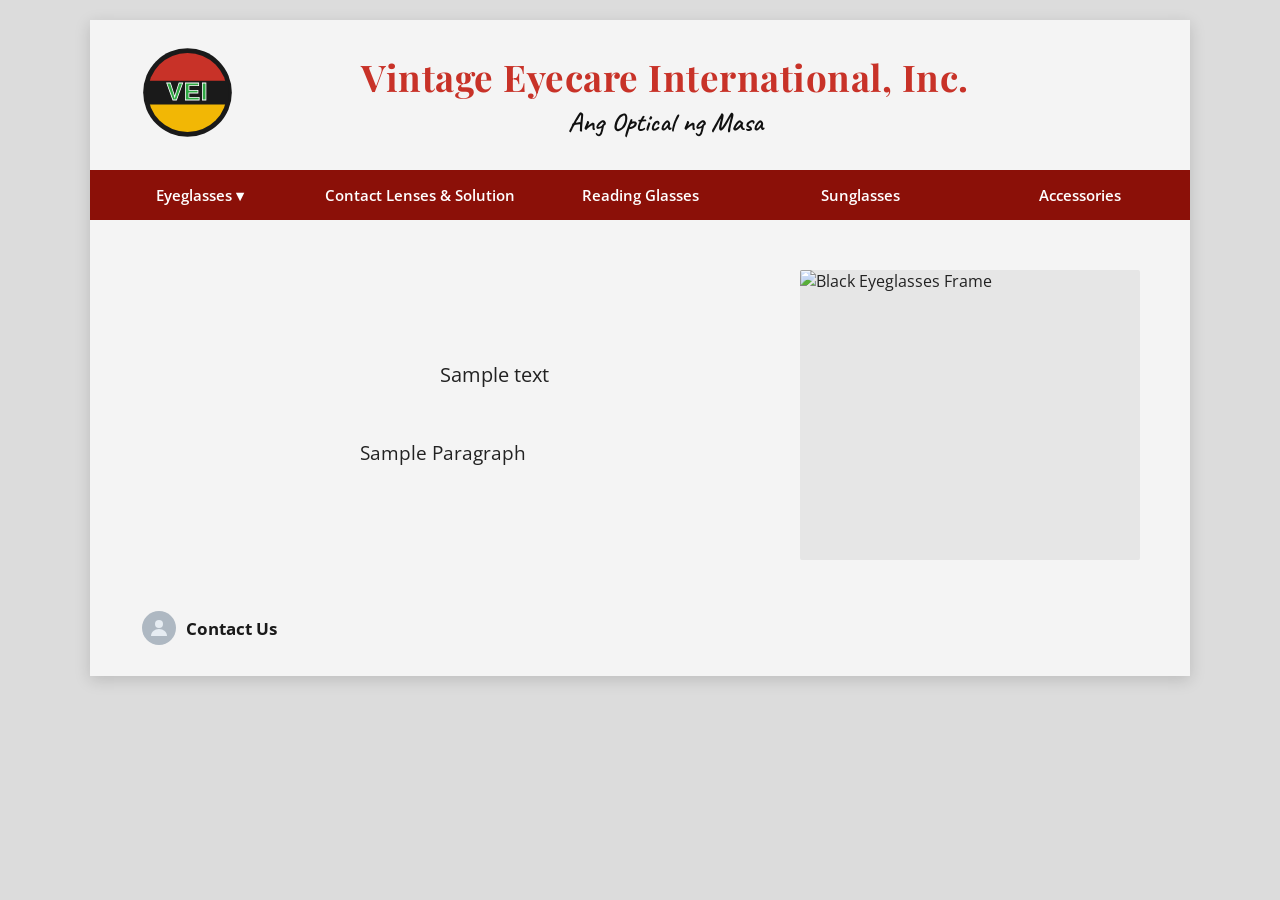
==== index.html @ 4217aa50 "Add files via upload" ====
<!DOCTYPE html>
<html lang="en">
<head>
    <meta charset="UTF-8">
    <meta name="viewport" content="width=device-width, initial-scale=1.0">
    <title>Vintage Eyecare International, Inc. | Ang Optical ng Masa</title>
    <link rel="preconnect" href="https://fonts.googleapis.com">
    <link rel="preconnect" href="https://fonts.gstatic.com" crossorigin>
    <link href="https://fonts.googleapis.com/css2?family=Caveat:wght@600&family=Playfair+Display:wght@700&family=Open+Sans:wght@400;600;700&display=swap" rel="stylesheet">
    <link rel="stylesheet" href="styles.css">
</head>
<body>

    <div class="page-wrapper">
        <!-- Header -->
        <header>
            <div class="logo-container">
                <svg width="95" height="95" viewBox="0 0 120 120" xmlns="http://www.w3.org/2000/svg">
                    <circle cx="60" cy="60" r="56" fill="#1a1a1a" />
                    <path d="M 10 60 A 50 50 0 0 1 110 60 Z" fill="#c83228" />
                    <path d="M 10 60 A 50 50 0 0 0 110 60 Z" fill="#f2b705" />
                    <rect x="8" y="45" width="104" height="30" fill="#1a1a1a" rx="4" />
                    <text x="60" y="69" font-family="Arial Black, Impact, sans-serif" font-weight="900" font-size="31" fill="#2ea843" stroke="#ffffff" stroke-width="1" text-anchor="middle" letter-spacing="1">VEI</text>
                </svg>
            </div>

            <div class="brand-titles">
                <h1>Vintage Eyecare International, Inc.</h1>
                <p class="tagline">Ang Optical ng Masa</p>
            </div>
        </header>

        <!-- Primary Navigation Bar -->
        <nav>
            <ul class="nav-menu">
                <li class="nav-item">
                    <!-- Hidden Checkbox Toggle -->
                    <input type="checkbox" id="eyeglasses-toggle" class="dropdown-checkbox">
                    <!-- Label acts as the clickable Nav Link -->
                    <label for="eyeglasses-toggle" class="nav-link dropdown-label">Eyeglasses ▾</label>
                    
                    <!-- Click-to-Toggle Dropdown Menu -->
                    <ul class="dropdown-menu">
                        <li><a href="#rectangle">Rectangle</a></li>
                        <li><a href="#square">Square</a></li>
                        <li><a href="#round">Round</a></li>
                        <li><a href="#aviator">Aviator</a></li>
                        <li><a href="#cateye">Cateye</a></li>
                        <li><a href="#geometric">Geometric</a></li>
                    </ul>
                </li>
                <li class="nav-item"><a href="#contact-lenses" class="nav-link">Contact Lenses &amp; Solution</a></li>
                <li class="nav-item"><a href="#reading-glasses" class="nav-link">Reading Glasses</a></li>
                <li class="nav-item"><a href="#sunglasses" class="nav-link">Sunglasses</a></li>
                <li class="nav-item"><a href="#accessories" class="nav-link">Accessories</a></li>
            </ul>
        </nav>

        <!-- Main Content Area -->
        <main>
            <div class="content-text">
                <h2>Sample text</h2>
                <p>Sample Paragraph</p>
            </div>

            <div class="product-showcase">
                <img src="https://images.unsplash.com/photo-1574258495973-f010dfbb5371?auto=format&fit=crop&w=600&q=80" alt="Black Eyeglasses Frame">
            </div>
        </main>

        <!-- Footer -->
        <footer>
            <a href="#contact" class="contact-btn">
                <span class="user-avatar-icon">
                    <svg width="24" height="24" viewBox="0 0 24 24" fill="#e6ecf2" xmlns="http://www.w3.org/2000/svg">
                        <circle cx="12" cy="8" r="4"/>
                        <path d="M4 20c0-4 3.6-7 8-7s8 3 8 7"/>
                    </svg>
                </span>
                Contact Us
            </a>
        </footer>
    </div>

</body>
</html>
---- styles.css ----
* {
    margin: 0;
    padding: 0;
    box-sizing: border-box;
}
body {
    background-color: #dcdcdc;
    font-family: 'Open Sans', sans-serif;
    display: flex;
    justify-content: center;
    padding: 20px;
    color: #222;
}
.page-wrapper {
    width: 100%;
    max-width: 1100px;
    background-color: #f4f4f4;
    box-shadow: 0 4px 15px rgba(0, 0, 0, 0.15);
    display: flex;
    flex-direction: column;
    min-height: 650px;
}
header {
    display: flex;
    align-items: center;
    padding: 25px 50px;
    background-color: #f4f4f4;
}
.logo-container {
    flex-shrink: 0;
    margin-right: 45px;
}
.brand-titles {
    text-align: center;
    flex-grow: 1;
    padding-right: 90px;
}
.brand-titles h1 {
    font-family: 'Playfair Display', Georgia, serif;
    color: #c83228;
    font-size: 2.3rem;
    font-weight: 700;
    letter-spacing: 0.5px;
    margin-bottom: 4px;
}
.brand-titles .tagline {
    font-family: 'Caveat', cursive;
    color: #111;
    font-size: 1.7rem;
    font-weight: 600;
}
nav {
    background-color: #8b1008;
    width: 100%;
}
.nav-menu {
    list-style: none;
    display: flex;
    justify-content: space-around;
    align-items: center;
}
.nav-item {
    position: relative;
    flex: 1;
    text-align: center;
}
.nav-link {
    display: block;
    padding: 15px 10px;
    color: #ffffff;
    text-decoration: none;
    font-weight: 600;
    font-size: 0.95rem;
    transition: background-color 0.2s ease;
}
.nav-link:hover {
    background-color: #6e0c06;
}
.dropdown-checkbox {
    display: none; 
}
.dropdown-label {
    cursor: pointer;
    user-select: none; 
}
.dropdown-menu {
    list-style: none;
    position: absolute;
    top: 100%;
    left: 0;
    width: 100%;
    background-color: #d9d9d9;
    box-shadow: 0 4px 8px rgba(0, 0, 0, 0.12);
    z-index: 100;
    display: none; 
}
.dropdown-checkbox:checked ~ .dropdown-menu {
    display: block;
}
.dropdown-checkbox:checked + .dropdown-label {
    background-color: #6e0c06;
}
.dropdown-menu li a {
    display: block;
    padding: 11px 15px;
    color: #1a1a1a;
    text-decoration: none;
    font-weight: 700;
    font-size: 0.88rem;
    transition: background-color 0.2s ease;
}
.dropdown-menu li a:hover {
    background-color: #c2c2c2;
}
main {
    display: flex;
    justify-content: space-between;
    align-items: center;
    padding: 50px 50px 30px 50px;
    flex-grow: 1;
}
.content-text {
    flex: 1;
    padding-left: 220px;
    padding-right: 30px;
}
.content-text h2 {
    font-size: 1.25rem;
    font-weight: 400;
    margin-bottom: 50px;
    margin-left: 80px;
    color: #222;
}

.content-text p {
    font-size: 1.2rem;
    color: #222;
    line-height: 1.6;
}

.product-showcase {
    flex-shrink: 0;
    width: 340px;
    height: 290px;
    background-color: #e6e6e6;
    display: flex;
    justify-content: center;
    align-items: center;
    overflow: hidden;
    border-radius: 2px;
}

.product-showcase img {
    width: 100%;
    height: 100%;
    object-fit: cover;
}


footer {
    padding: 15px 40px 25px 40px;
}

.contact-btn {
    display: inline-flex;
    align-items: center;
    gap: 10px;
    text-decoration: none;
    color: #1a1a1a;
    font-weight: 700;
    font-size: 1.05rem;
    padding: 6px 12px;
    border-radius: 25px;
    transition: background-color 0.2s ease;
}

.contact-btn:hover {
    background-color: #e2e2e2;
}

.user-avatar-icon {
    width: 34px;
    height: 34px;
    border-radius: 50%;
    background-color: #aeb8c2;
    display: flex;
    justify-content: center;
    align-items: center;
    overflow: hidden;
}


@media (max-width: 850px) {
    header {
        flex-direction: column;
        text-align: center;
        padding: 20px;
    }
    .logo-container {
        margin-right: 0;
        margin-bottom: 15px;
    }
    .brand-titles {
        padding-right: 0;
    }
    .nav-menu {
        flex-direction: column;
    }
    .nav-item {
        width: 100%;
    }
    .dropdown-menu {
        position: static;
    }
    main {
        flex-direction: column;
        padding: 30px 20px;
    }
    .content-text {
        padding-left: 0;
        padding-right: 0;
        text-align: center;
        margin-bottom: 30px;
    }
    .content-text h2 {
        margin-left: 0;
        margin-bottom: 20px;
    }
    .product-showcase {
        width: 100%;
        max-width: 340px;
    }
}
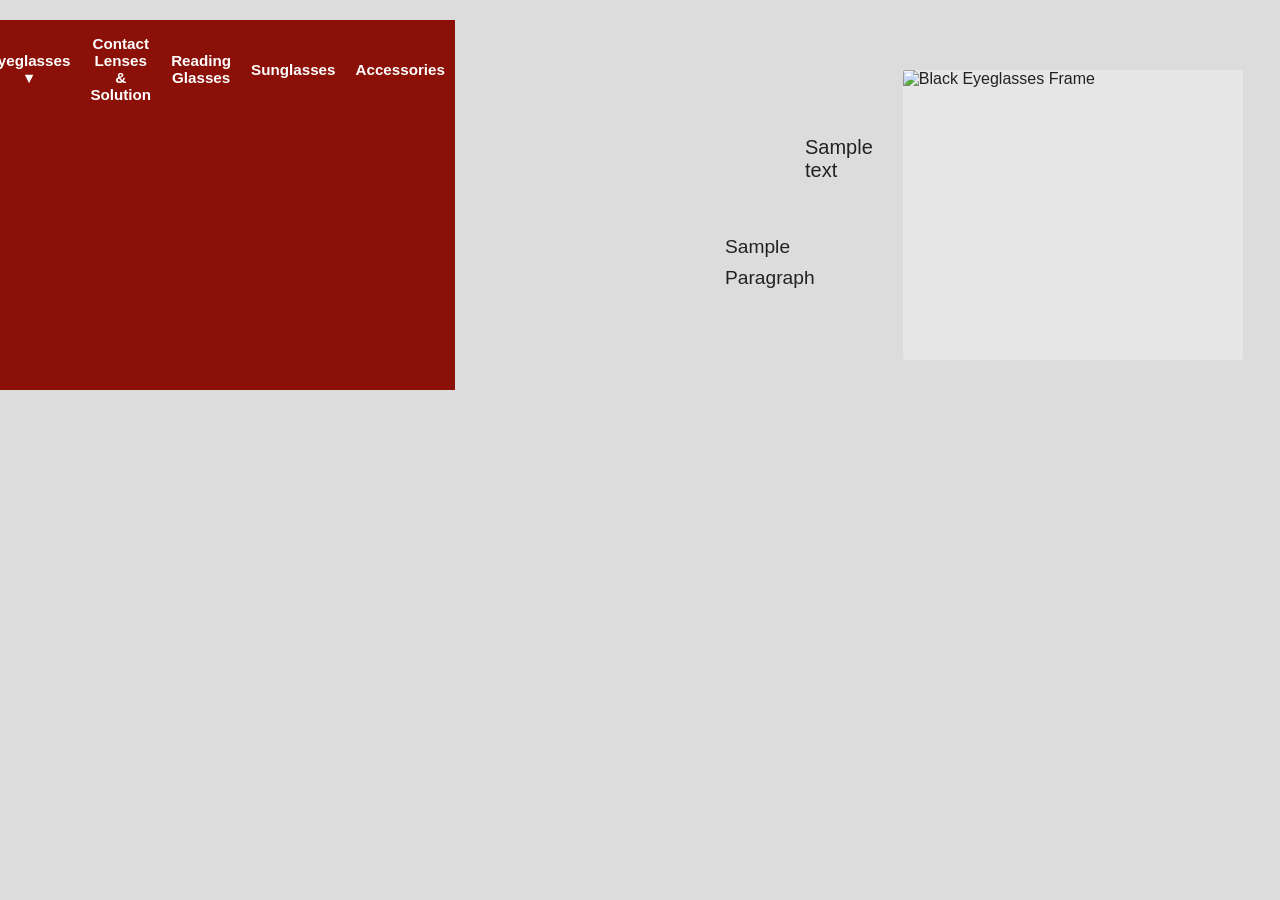
==== commit 0205e3d2: "Refactor index.html for cleaner structure Removed unnecessary elements and cleaned up structure." ====
--- a/index.html
+++ b/index.html
@@ -4,33 +4,17 @@
     <meta charset="UTF-8">
     <meta name="viewport" content="width=device-width, initial-scale=1.0">
     <title>Vintage Eyecare International, Inc. | Ang Optical ng Masa</title>
-    <link rel="preconnect" href="https://fonts.googleapis.com">
-    <link rel="preconnect" href="https://fonts.gstatic.com" crossorigin>
-    <link href="https://fonts.googleapis.com/css2?family=Caveat:wght@600&family=Playfair+Display:wght@700&family=Open+Sans:wght@400;600;700&display=swap" rel="stylesheet">
     <link rel="stylesheet" href="styles.css">
 </head>
 <body>
-
-    <div class="page-wrapper">
-        <!-- Header -->
-        <header>
-            <div class="logo-container">
-                <svg width="95" height="95" viewBox="0 0 120 120" xmlns="http://www.w3.org/2000/svg">
-                    <circle cx="60" cy="60" r="56" fill="#1a1a1a" />
-                    <path d="M 10 60 A 50 50 0 0 1 110 60 Z" fill="#c83228" />
-                    <path d="M 10 60 A 50 50 0 0 0 110 60 Z" fill="#f2b705" />
-                    <rect x="8" y="45" width="104" height="30" fill="#1a1a1a" rx="4" />
-                    <text x="60" y="69" font-family="Arial Black, Impact, sans-serif" font-weight="900" font-size="31" fill="#2ea843" stroke="#ffffff" stroke-width="1" text-anchor="middle" letter-spacing="1">VEI</text>
-                </svg>
-            </div>
+    <div class="logo">
+        <img src=""
 
             <div class="brand-titles">
                 <h1>Vintage Eyecare International, Inc.</h1>
                 <p class="tagline">Ang Optical ng Masa</p>
             </div>
         </header>
-
-        <!-- Primary Navigation Bar -->
         <nav>
             <ul class="nav-menu">
                 <li class="nav-item">
@@ -38,8 +22,6 @@
                     <input type="checkbox" id="eyeglasses-toggle" class="dropdown-checkbox">
                     <!-- Label acts as the clickable Nav Link -->
                     <label for="eyeglasses-toggle" class="nav-link dropdown-label">Eyeglasses ▾</label>
-                    
-                    <!-- Click-to-Toggle Dropdown Menu -->
                     <ul class="dropdown-menu">
                         <li><a href="#rectangle">Rectangle</a></li>
                         <li><a href="#square">Square</a></li>
@@ -55,8 +37,6 @@
                 <li class="nav-item"><a href="#accessories" class="nav-link">Accessories</a></li>
             </ul>
         </nav>
-
-        <!-- Main Content Area -->
         <main>
             <div class="content-text">
                 <h2>Sample text</h2>
@@ -67,8 +47,6 @@
                 <img src="https://images.unsplash.com/photo-1574258495973-f010dfbb5371?auto=format&fit=crop&w=600&q=80" alt="Black Eyeglasses Frame">
             </div>
         </main>
-
-        <!-- Footer -->
         <footer>
             <a href="#contact" class="contact-btn">
                 <span class="user-avatar-icon">
@@ -83,4 +61,4 @@
     </div>
 
 </body>
-</html>+</html>
